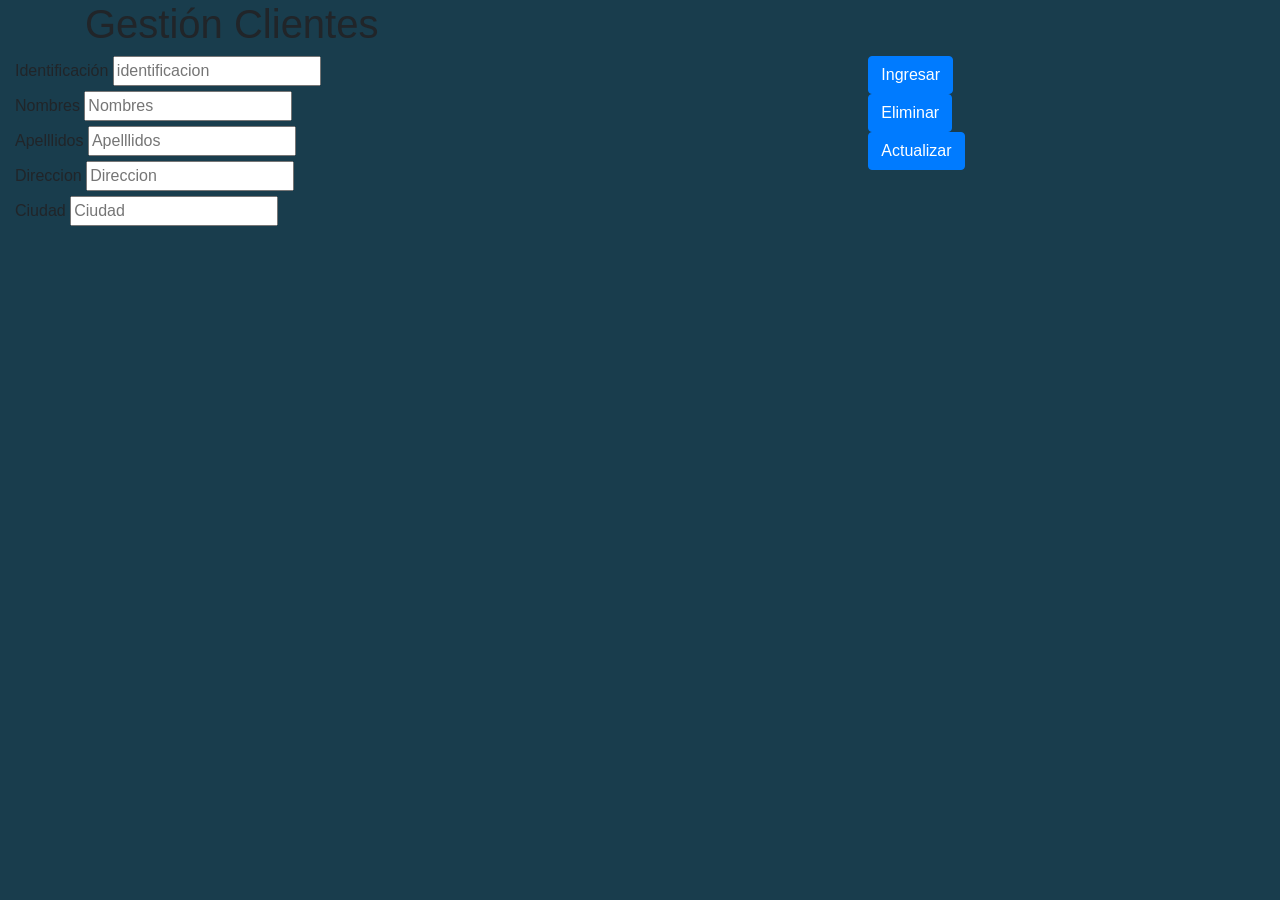
==== src/main/resources/templates/Gestion-Clientes.html @ 81ecd209 "Implementacion web" ====
<!DOCTYPE html>
<html xmlns:th="http://www.thymeleaf.org">

<head>
	<meta charset="utf-8">
	<title>Gestion Clientes</title>
	<link rel="stylesheet" href="https://stackpath.bootstrapcdn.com/bootstrap/4.3.1/css/bootstrap.min.css" integrity="sha384-ggOyR0iXCbMQv3Xipma34MD+dH/1fQ784/j6cY/iJTQUOhcWr7x9JvoRxT2MZw1T" crossorigin="anonymous">
	<script src="https://stackpath.bootstrapcdn.com/bootstrap/4.3.1/js/bootstrap.min.js" integrity="sha384-JjSmVgyd0p3pXB1rRibZUAYoIIy6OrQ6VrjIEaFf/nJGzIxFDsf4x0xIM+B07jRM" crossorigin="anonymous"></script>

	<link rel="stylesheet" type="text/css" href="EstilosGestionPedidos.css">

</head>

<body style="background: #193D4D;">

	<header>
		<div class="container">
			<h1>Gestión Clientes</h1>
		</div>
	</header>

	<div class="container-fluid">
		<section class="main row">

			<article class="col-xs-8 col-sm-8 col-md-8">

				<div>
					<label for="identificacion" >Identificación</label>
				 	<input placeholder="identificacion">
				</div>
				
				<div>
					<label for="firstName" >Nombres</label>
					<input placeholder="Nombres">
				</div>

				<div>
					<label for="firstName" >Apelllidos</label>
					<input placeholder="Apelllidos">
				</div>

				<div>
					<label for="firstName" >Direccion</label>
					<input placeholder="Direccion">
				</div>

				<div>
					<label for="firstName" >Ciudad</label>
					<input placeholder="Ciudad">
				</div>


			</article>

			
	        <aside>

	        	<div class="col-xs-4 col-sm-4 col-md-4">
	        		<input id="button" type="submit" class="btn btn-primary" value="Ingresar">
	        	</div>

	        	<div class="col-xs-4 col-sm-4 col-md-4">
	        		<input id="button" type="submit" class="btn btn-primary" value="Eliminar">
	        	</div>

	        	<div class="col-xs-4 col-sm-4 col-md-4">
	        		<input id="button" type="submit" class="btn btn-primary" value="Actualizar">
	        	</div>



	        </aside>

		</section>



		


	</div>


	





	<script src="https://code.jquery.com/jquery-3.3.1.slim.min.js" integrity="sha384-q8i/X+965DzO0rT7abK41JStQIAqVgRVzpbzo5smXKp4YfRvH+8abtTE1Pi6jizo" crossorigin="anonymous"></script>
	<script src="https://cdnjs.cloudflare.com/ajax/libs/popper.js/1.14.7/umd/popper.min.js" integrity="sha384-UO2eT0CpHqdSJQ6hJty5KVphtPhzWj9WO1clHTMGa3JDZwrnQq4sF86dIHNDz0W1" crossorigin="anonymous"></script>

</body>
</html>
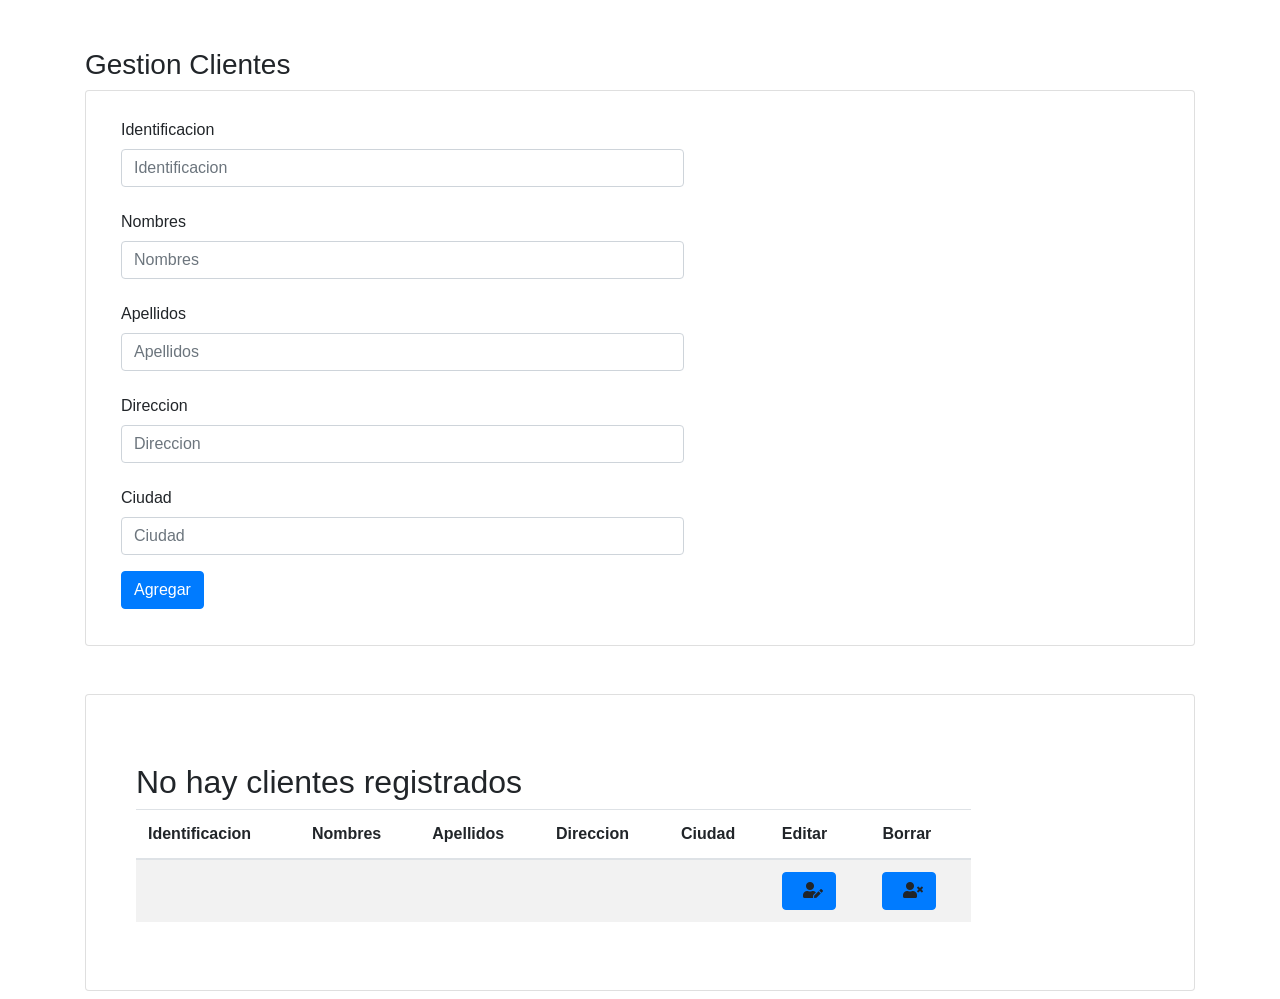
==== commit 66a72357: "Spring MVC" ====
--- a/src/main/resources/templates/Gestion-Clientes.html
+++ b/src/main/resources/templates/Gestion-Clientes.html
@@ -2,93 +2,98 @@
 <html xmlns:th="http://www.thymeleaf.org">
 
 <head>
-	<meta charset="utf-8">
-	<title>Gestion Clientes</title>
-	<link rel="stylesheet" href="https://stackpath.bootstrapcdn.com/bootstrap/4.3.1/css/bootstrap.min.css" integrity="sha384-ggOyR0iXCbMQv3Xipma34MD+dH/1fQ784/j6cY/iJTQUOhcWr7x9JvoRxT2MZw1T" crossorigin="anonymous">
-	<script src="https://stackpath.bootstrapcdn.com/bootstrap/4.3.1/js/bootstrap.min.js" integrity="sha384-JjSmVgyd0p3pXB1rRibZUAYoIIy6OrQ6VrjIEaFf/nJGzIxFDsf4x0xIM+B07jRM" crossorigin="anonymous"></script>
-
-	<link rel="stylesheet" type="text/css" href="EstilosGestionPedidos.css">
-
+    <meta charset="utf-8">
+    <meta http-equiv="x-ua-compatible" content="ie=edge">
+    <title>Gestion Clientes</title>
+    <meta name="viewport" content="width=device-width, initial-scale=1">
+    <link rel="stylesheet" href="https://stackpath.bootstrapcdn.com/bootstrap/4.3.1/css/bootstrap.min.css" integrity="sha384-ggOyR0iXCbMQv3Xipma34MD+dH/1fQ784/j6cY/iJTQUOhcWr7x9JvoRxT2MZw1T" crossorigin="anonymous">
+    <link rel="stylesheet" href="https://use.fontawesome.com/releases/v5.4.1/css/all.css" integrity="sha384-5sAR7xN1Nv6T6+dT2mhtzEpVJvfS3NScPQTrOxhwjIuvcA67KV2R5Jz6kr4abQsz" crossorigin="anonymous">
+    <!-- <link rel="stylesheet" href="../css/shards.min.css"> -->
 </head>
 
-<body style="background: #193D4D;">
 
-	<header>
-		<div class="container">
-			<h1>Gestión Clientes</h1>
-		</div>
-	</header>
+<body>
+    <div class="container my-5">
+        <h3>Gestion Clientes</h3>
+        <div class="card">
+            <div class="card-body">
+                <div class="col-md-10">
+                    <form action="#" th:action="@{/clientes/add}" th:object="${cliente}" method="post">
+                        <div class="row">
 
-	<div class="container-fluid">
-		<section class="main row">
+                        	<div class="form-group col-md-8">
+                                <label for="identificacion" class="col-form-label">Identificacion</label> <input type="text" th:field="*{identificacion}" class="form-control" id="identificacion" placeholder="Identificacion"> <span th:if="${#fields.hasErrors('identificacion')}" th:errors="*{identificacion}" class="text-danger"></span>
+                            </div>
+                            <div class="form-group col-md-8">
+                                <label for="nomCliente" class="col-form-label">Nombres</label> <input type="text" th:field="*{nomCliente}" class="form-control" id="nomCliente" placeholder="Nombres"> <span th:if="${#fields.hasErrors('nomCliente')}" th:errors="*{nomCliente}" class="text-danger"></span>
+                            </div>
+                            <div class="form-group col-md-8">
+                                <label for="apeCliente" class="col-form-label">Apellidos</label> <input type="text" th:field="*{apeCliente}" class="form-control" id="apeCliente" placeholder="Apellidos"> <span th:if="${#fields.hasErrors('apeCliente')}" th:errors="*{apeCliente}" class="text-danger"></span>
+                            </div>
 
-			<article class="col-xs-8 col-sm-8 col-md-8">
+                            <div class="form-group col-md-8">
+                                <label for="dirCliente" class="col-form-label">Direccion</label> <input type="text" th:field="*{dirCliente}" class="form-control" id="dirCliente" placeholder="Direccion"> <span th:if="${#fields.hasErrors('dirCliente')}" th:errors="*{dirCliente}" class="text-danger"></span>
+                            </div>
 
-				<div>
-					<label for="identificacion" >Identificación</label>
-				 	<input placeholder="identificacion">
-				</div>
-				
-				<div>
-					<label for="firstName" >Nombres</label>
-					<input placeholder="Nombres">
-				</div>
+                            <div class="form-group col-md-8">
+                                <label for="ciudadCliente" class="col-form-label">Ciudad</label> <input type="text" th:field="*{ciudadCliente}" class="form-control" id="ciudadCliente" placeholder="Ciudad"> <span th:if="${#fields.hasErrors('ciudadCliente')}" th:errors="*{ciudadCliente}" class="text-danger"></span>
+                            </div>
 
-				<div>
-					<label for="firstName" >Apelllidos</label>
-					<input placeholder="Apelllidos">
-				</div>
+                            <div class="col-md-6">
+                                <input type="submit" class="btn btn-primary" value="Agregar">
+                            </div>
 
-				<div>
-					<label for="firstName" >Direccion</label>
-					<input placeholder="Direccion">
-				</div>
+                            <div class="form-group col-md-8"></div>
 
-				<div>
-					<label for="firstName" >Ciudad</label>
-					<input placeholder="Ciudad">
-				</div>
+                        </div>
+                    </form>
+                </div>
+            </div>
+        </div>
+    </div>
+
+    <div class="container my-2">
+        <div class="card">
+            <div class="card-body">
+                <div th:switch="${clientes}" class="container my-5">
+                    <div class="col-md-10">
+                        <h2 th:case="null">No hay clientes registrados</h2>
+                        <div th:case="*">
+                           <table class="table table-striped table-responsive-md">
+                                <thead>
+                                    <tr>
+                                        <th>Identificacion</th>
+                                        <th>Nombres</th>
+                                        <th>Apellidos</th>
+                                        <th>Direccion</th>
+                                        <th>Ciudad</th>
+                                        <th>Editar</th>
+                                        <th>Borrar</th>
+                                    </tr>
+                                </thead>
+                                <tbody>
+                                    <tr th:each="cliente : ${clientes}">
+                                        <td th:text="${cliente.identificacion}"></td>
+                                        <td th:text="${cliente.nomCliente}"></td>
+                                        <td th:text="${cliente.apeCliente}"></td>
+                                        <td th:text="${cliente.dirCliente}"></td>
+                                        <td th:text="${cliente.ciudadCliente}"></td>
+                                        <td><a th:href="@{/clientes/edit/{id}(id=${cliente.id})}" class="btn btn-primary"><i class="fas fa-user-edit ml-2"></i></a></td>
+                                        <td><a th:href="@{/clientes/delete/{id}(id=${cliente.id})}" class="btn btn-primary"><i class="fas fa-user-times ml-2"></i></a></td>
+                                    </tr>
+                                </tbody>
+                            </table>
+                        </div>
+
+                    </div>
+                </div>
+            </div>
+        </div>
+    </div>
+
+		    
 
 
-			</article>
+</body>
 
-			
-	        <aside>
-
-	        	<div class="col-xs-4 col-sm-4 col-md-4">
-	        		<input id="button" type="submit" class="btn btn-primary" value="Ingresar">
-	        	</div>
-
-	        	<div class="col-xs-4 col-sm-4 col-md-4">
-	        		<input id="button" type="submit" class="btn btn-primary" value="Eliminar">
-	        	</div>
-
-	        	<div class="col-xs-4 col-sm-4 col-md-4">
-	        		<input id="button" type="submit" class="btn btn-primary" value="Actualizar">
-	        	</div>
-
-
-
-	        </aside>
-
-		</section>
-
-
-
-		
-
-
-	</div>
-
-
-	
-
-
-
-
-
-	<script src="https://code.jquery.com/jquery-3.3.1.slim.min.js" integrity="sha384-q8i/X+965DzO0rT7abK41JStQIAqVgRVzpbzo5smXKp4YfRvH+8abtTE1Pi6jizo" crossorigin="anonymous"></script>
-	<script src="https://cdnjs.cloudflare.com/ajax/libs/popper.js/1.14.7/umd/popper.min.js" integrity="sha384-UO2eT0CpHqdSJQ6hJty5KVphtPhzWj9WO1clHTMGa3JDZwrnQq4sF86dIHNDz0W1" crossorigin="anonymous"></script>
-
-</body>
-</html>
+</html>
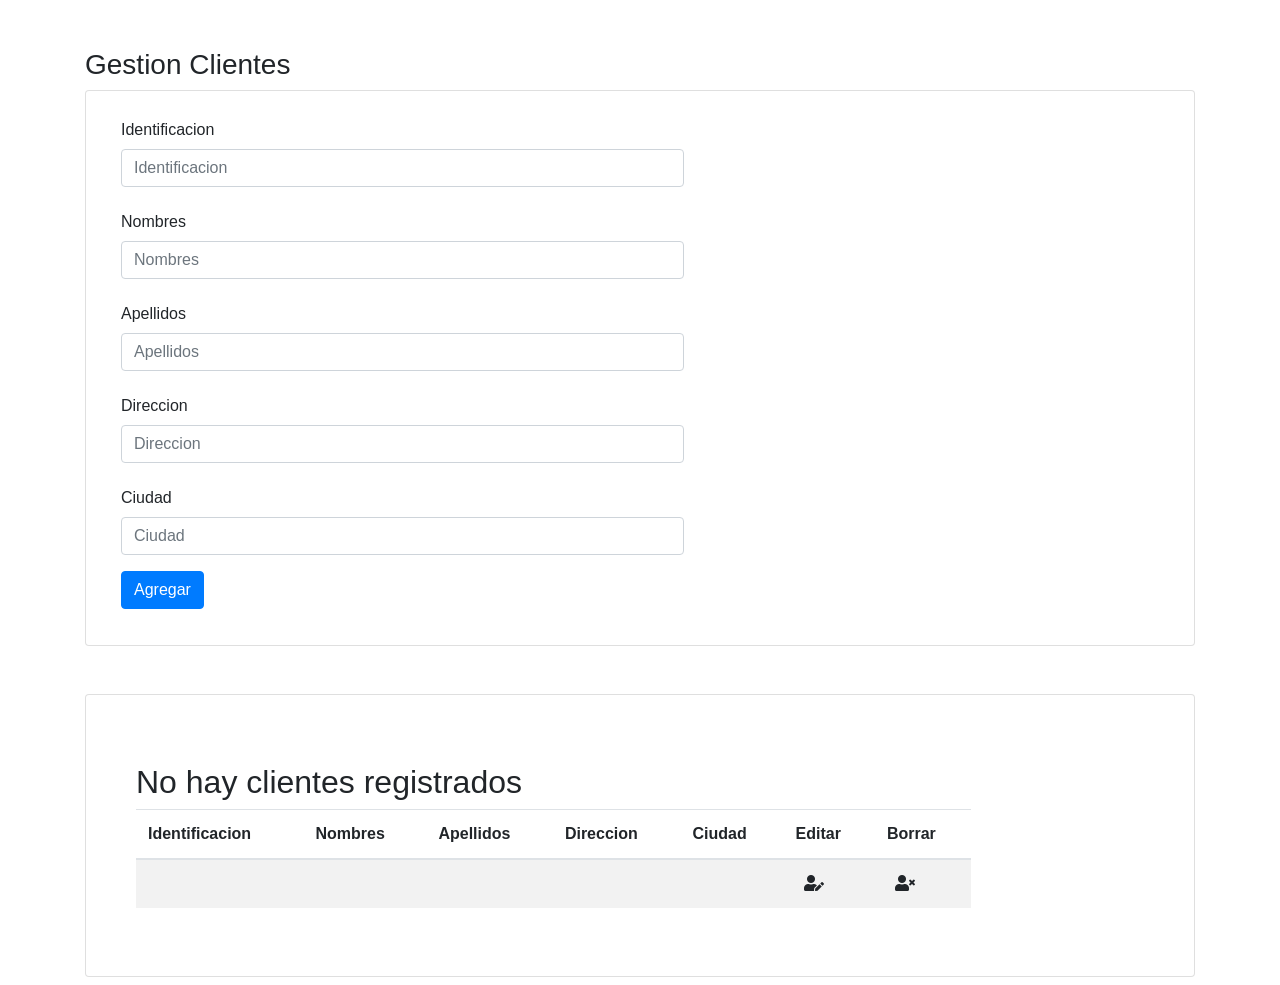
==== commit 4b58415b: "Spring MVS vs2" ====
--- a/src/main/resources/templates/Gestion-Clientes.html
+++ b/src/main/resources/templates/Gestion-Clientes.html
@@ -78,8 +78,11 @@
                                         <td th:text="${cliente.apeCliente}"></td>
                                         <td th:text="${cliente.dirCliente}"></td>
                                         <td th:text="${cliente.ciudadCliente}"></td>
-                                        <td><a th:href="@{/clientes/edit/{id}(id=${cliente.id})}" class="btn btn-primary"><i class="fas fa-user-edit ml-2"></i></a></td>
-                                        <td><a th:href="@{/clientes/delete/{id}(id=${cliente.id})}" class="btn btn-primary"><i class="fas fa-user-times ml-2"></i></a></td>
+                                    
+                                        <td> <!--<a th:href="@{/clientes/edit/{id}(id=${cliente.id})}" class="btn btn-primary"> --> <i class="fas fa-user-edit ml-2"></i></a></td>
+                                        <td><!--<a th:href="@{/clientes/delete/{id}(id=${cliente.Id})}" class="btn btn-primary">--><i class="fas fa-user-times ml-2"></i></a></td>
+                                    
+                                    
                                     </tr>
                                 </tbody>
                             </table>
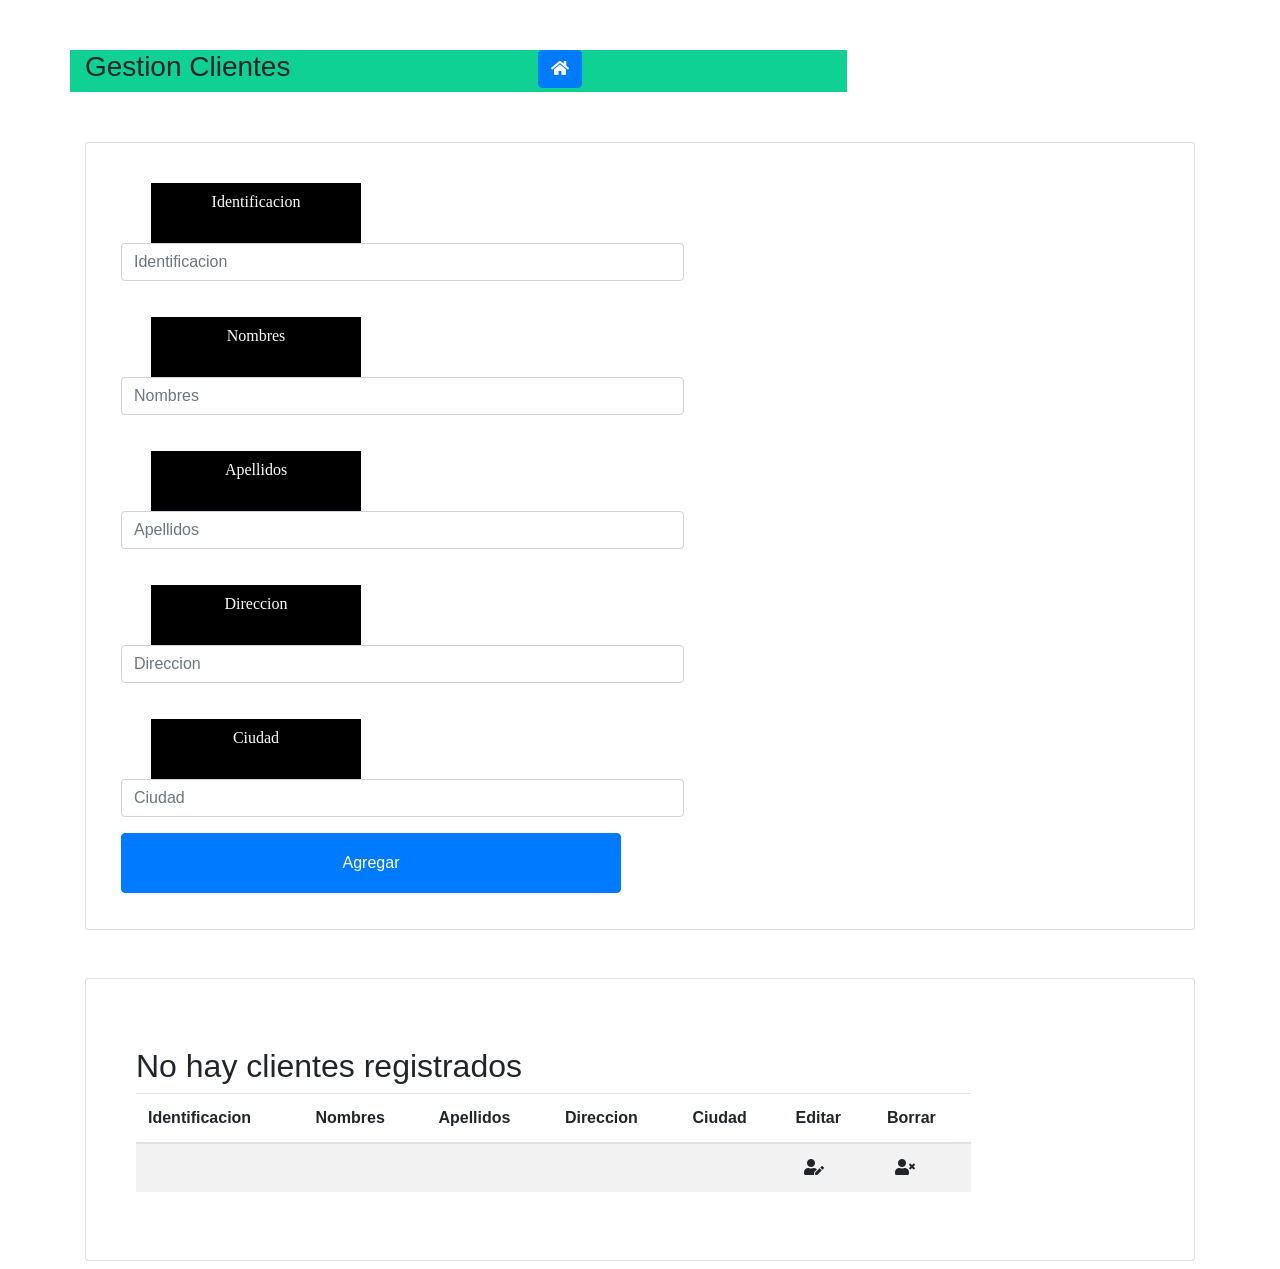
==== commit 6d6a4806: "Desplegar aplicacion heroku" ====
--- a/src/main/resources/templates/Gestion-Clientes.html
+++ b/src/main/resources/templates/Gestion-Clientes.html
@@ -9,12 +9,20 @@
     <link rel="stylesheet" href="https://stackpath.bootstrapcdn.com/bootstrap/4.3.1/css/bootstrap.min.css" integrity="sha384-ggOyR0iXCbMQv3Xipma34MD+dH/1fQ784/j6cY/iJTQUOhcWr7x9JvoRxT2MZw1T" crossorigin="anonymous">
     <link rel="stylesheet" href="https://use.fontawesome.com/releases/v5.4.1/css/all.css" integrity="sha384-5sAR7xN1Nv6T6+dT2mhtzEpVJvfS3NScPQTrOxhwjIuvcA67KV2R5Jz6kr4abQsz" crossorigin="anonymous">
     <!-- <link rel="stylesheet" href="../css/shards.min.css"> -->
+    <link rel="stylesheet" href="../static/EstilosGestionPedidos.css">
 </head>
 
 
 <body>
     <div class="container my-5">
-        <h3>Gestion Clientes</h3>
+        <header class="row">
+            <aside class="col-md-7">
+            <h3>Gestion Clientes</h3>      
+            </aside>
+            <aside class="col-md-3">
+                <a href="/clientes/index" class="btn btn-primary"> <i class="fas fa-home"></i></a>
+            </aside>
+        </header>
         <div class="card">
             <div class="card-body">
                 <div class="col-md-10">
--- a/src/main/resources/static/EstilosGestionPedidos.css
+++ b/src/main/resources/static/EstilosGestionPedidos.css
@@ -0,0 +1,65 @@
+@charset "utf-8";
+/* CSS Document */
+
+header{
+
+	width: 70%;
+	margin:50px auto;
+
+	background: #10D194;
+
+}
+
+h1{
+
+	background: #081F27;
+	width:90%;
+	margin:50px auto;
+	padding:15px;
+
+
+	font-family: Roboto;
+	font-weight: 900;
+	font-size: 72px;
+	text-align:center;
+	color: #FFFBFB;
+}
+
+article {
+	background: #081F27;
+	border-radius: 50px;
+	margin-left: 50px
+	
+}
+
+
+label {
+	font-family: PT Mono;
+	background: #000000;
+	width:210px;
+	height: 60px;
+	font-size: 30px;
+	color: #FFFBFB;
+	margin-top: 20px;
+	margin-left: 30px;
+	text-align:center;
+
+}
+
+input{
+	width:500px;
+	height: 60px;
+}
+
+
+
+#button {
+	
+	width: 269px;
+	height: 88px;
+	font-size: 30px;
+	background: #000000;
+	margin-top: 20px	
+
+}
+
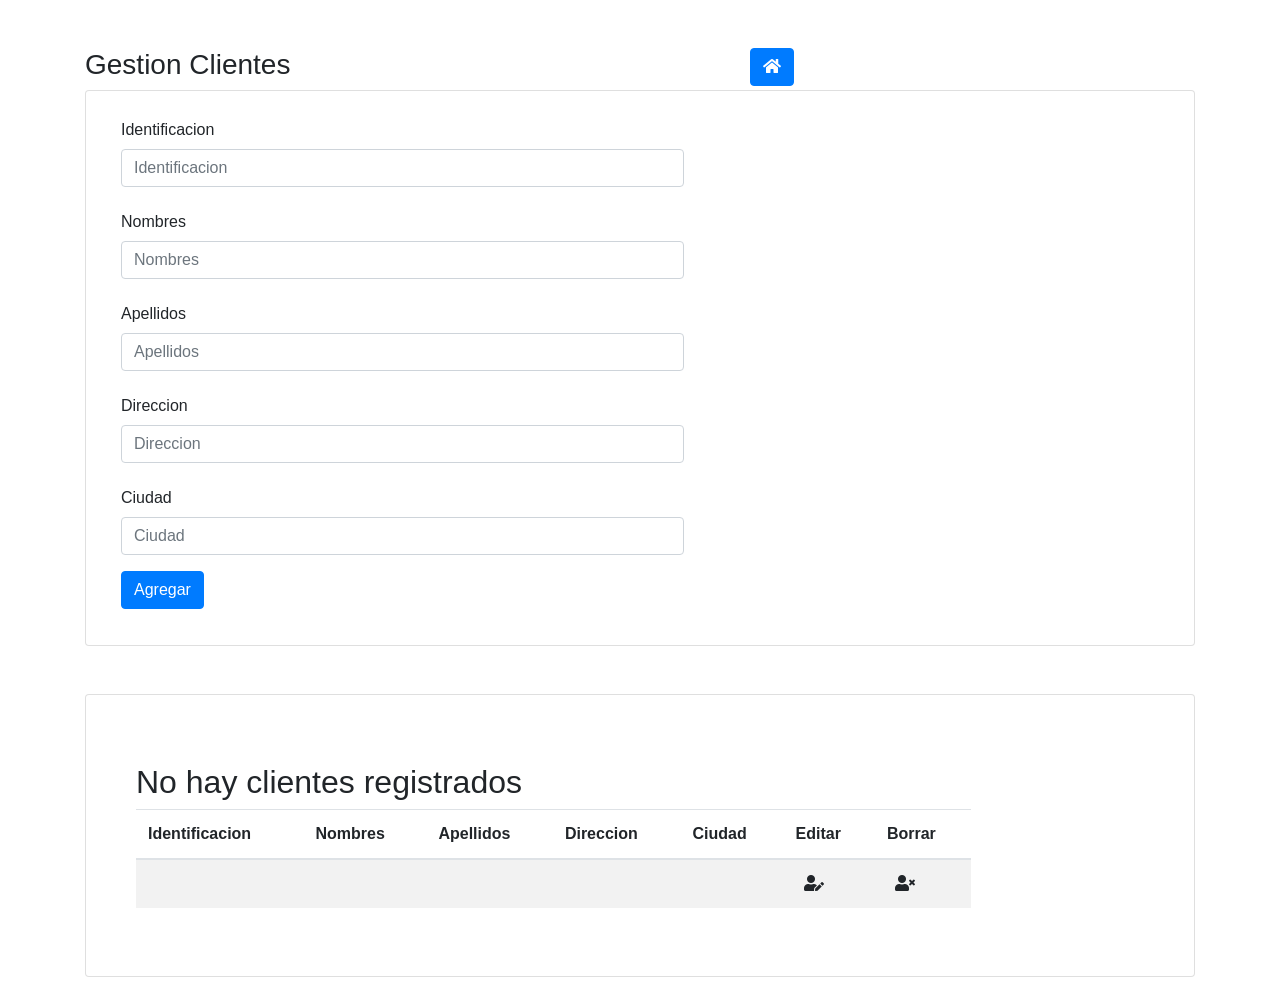
==== commit ab9bcfcb: "Desplegar aplicacion heroku_" ====
--- a/src/main/resources/templates/Gestion-Clientes.html
+++ b/src/main/resources/templates/Gestion-Clientes.html
@@ -8,8 +8,8 @@
     <meta name="viewport" content="width=device-width, initial-scale=1">
     <link rel="stylesheet" href="https://stackpath.bootstrapcdn.com/bootstrap/4.3.1/css/bootstrap.min.css" integrity="sha384-ggOyR0iXCbMQv3Xipma34MD+dH/1fQ784/j6cY/iJTQUOhcWr7x9JvoRxT2MZw1T" crossorigin="anonymous">
     <link rel="stylesheet" href="https://use.fontawesome.com/releases/v5.4.1/css/all.css" integrity="sha384-5sAR7xN1Nv6T6+dT2mhtzEpVJvfS3NScPQTrOxhwjIuvcA67KV2R5Jz6kr4abQsz" crossorigin="anonymous">
-    <!-- <link rel="stylesheet" href="../css/shards.min.css"> -->
-    <link rel="stylesheet" href="../static/EstilosGestionPedidos.css">
+
+    <!--link rel="stylesheet" href="../static/EstilosGestionPedidos.css" -->
 </head>
 
 
